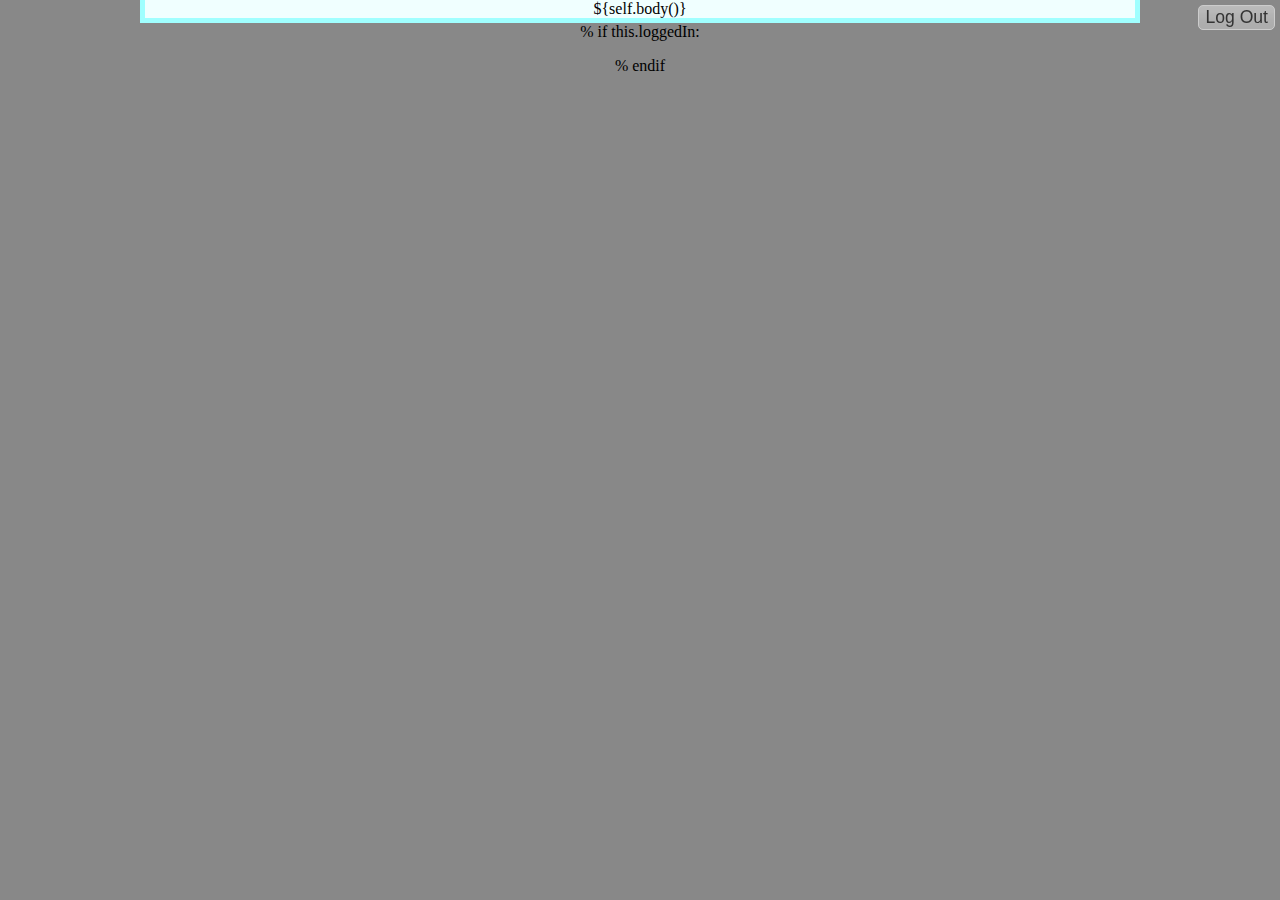
==== templates/base.html @ 312ca9bb "initial add of files" ====
<html>
<head>
<title>${this.title}</title>
<script type="text/javascript" src="/static/js/jquery-1.7.2.min.js"></script>
<script type="text/javascript" src="/static/js/jquery-ui-1.8.21.custom.min.js"></script>
<link rel="stylesheet" type="text/css" href="/static/css/styles.css" />
<link rel="stylesheet" type="text/css" href="/static/css/vader/jquery-ui-1.8.21.custom.css" />
<script type="text/javascript">
$(function(){
  $('input:submit').button(); 
  $('#logout').button();
});
</script>
</head>
<body>
<div class="main">
${self.body()}
</div>
</body>
% if this.loggedIn:
<form action='/accountant/logout'>
<input type="submit" id="logout" value="Log Out" />
</form>
% endif
</html>
---- static/css/styles.css ----
A {
  text-decoration: none;
}
BODY {
  width: 1000px;
  margin-left: auto;
  margin-right: auto;
  margin-top: 0px;
  margin-bottom: 0px;
  background-color: #888;
  text-align: center;
}

DIV.main {
  border-left: 5px #A0FFFF solid;
  border-right: 5px #A0FFFF solid;
  border-bottom: 5px #A0FFFF solid;
  background-color: #F0FFFF;
}

FORM {
  text-align: right;
}

FORM INPUT.stretch {
  width: 300px;
}

DIV.center-box {
  width: 430px;
  margin-left: auto;
  margin-right: auto;
}

DIV.errors {
  margin-left: auto;
  margin-right: auto;
  padding: 4px;
  width: 400px;
}

INPUT#logout {
  position: fixed;
  top: 5px;
  right: 5px;
}
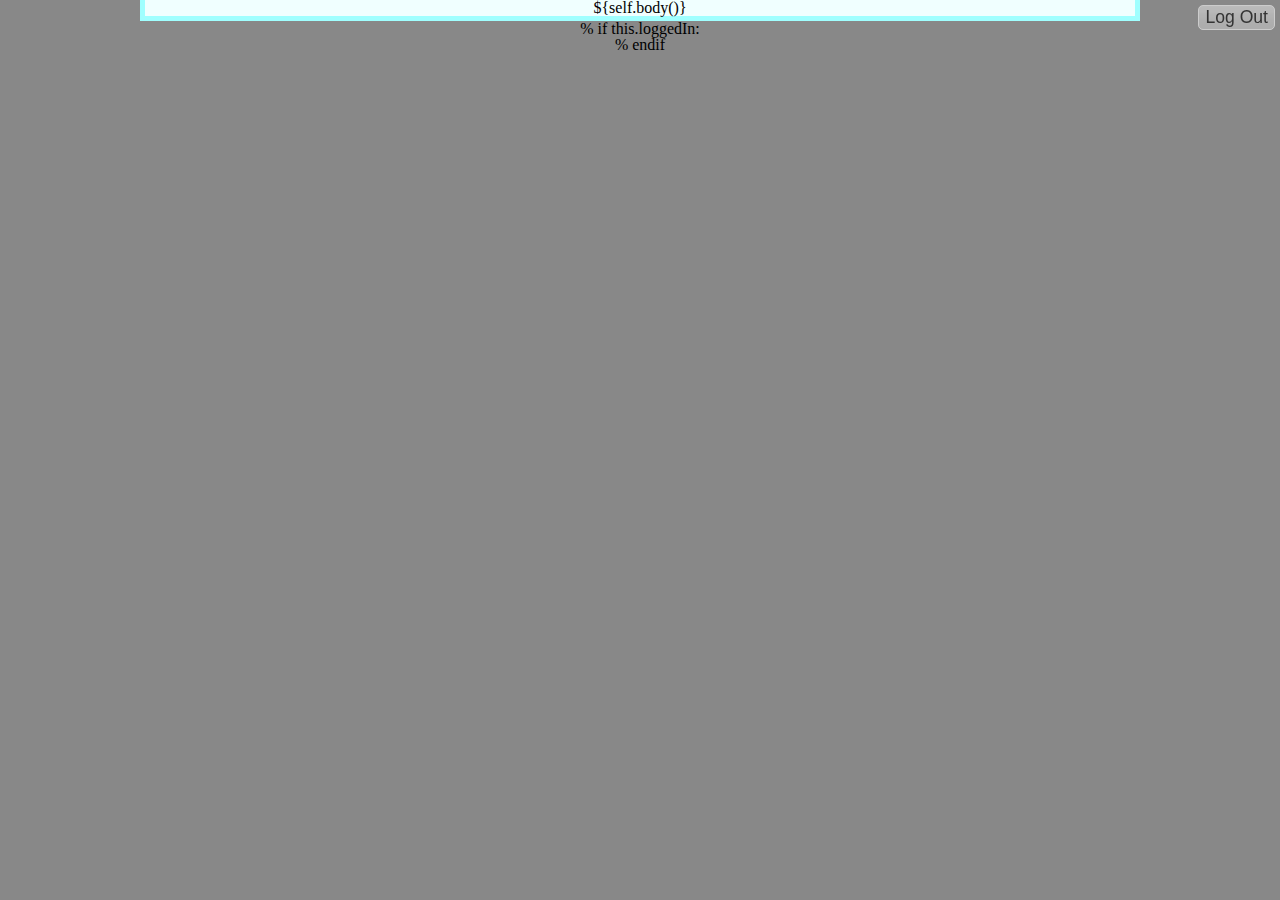
==== commit 4d5583ec: "Add index file for / and added reset css" ====
--- a/templates/base.html
+++ b/templates/base.html
@@ -3,6 +3,7 @@
 <title>${this.title}</title>
 <script type="text/javascript" src="/static/js/jquery-1.7.2.min.js"></script>
 <script type="text/javascript" src="/static/js/jquery-ui-1.8.21.custom.min.js"></script>
+<link rel="stylesheet" type="text/css" href="/static/css/reset.css" />
 <link rel="stylesheet" type="text/css" href="/static/css/styles.css" />
 <link rel="stylesheet" type="text/css" href="/static/css/vader/jquery-ui-1.8.21.custom.css" />
 <script type="text/javascript">
--- a/static/css/styles.css
+++ b/static/css/styles.css
@@ -1,6 +1,15 @@
 A {
   text-decoration: none;
 }
+
+H1 {
+  font-size: 40px;
+}
+
+H4 {
+  font-size: 20px;
+}
+
 BODY {
   width: 1000px;
   margin-left: auto;
@@ -35,6 +44,7 @@
 DIV.errors {
   margin-left: auto;
   margin-right: auto;
+  margin-bottom: 10px;
   padding: 4px;
   width: 400px;
 }
